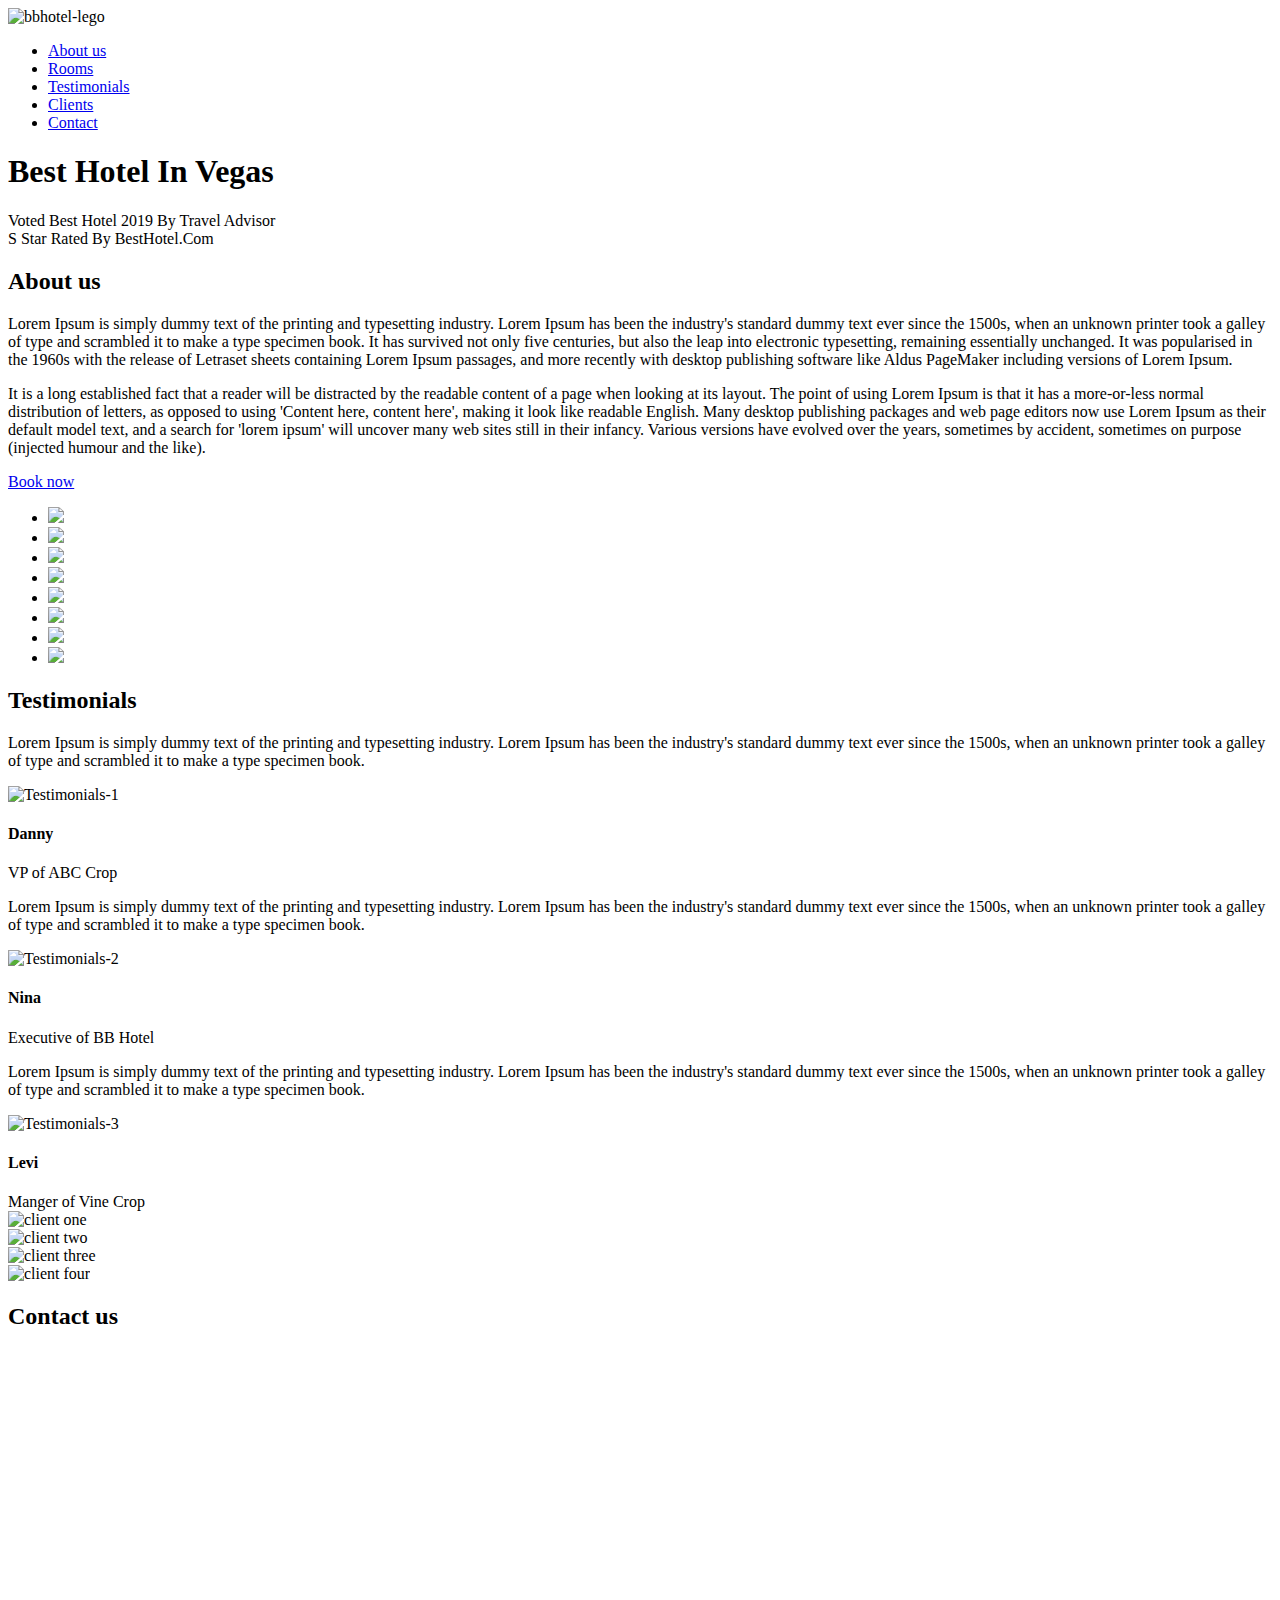
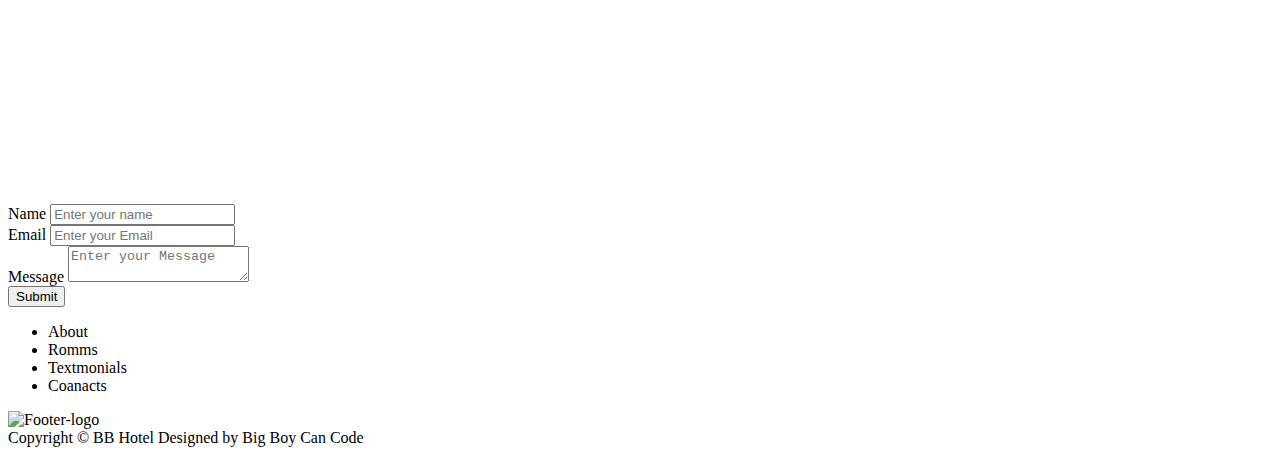
==== bb-hotel/index.html @ 2e072cdc "feat: remove quote" ====
<!DOCTYPE html>
<html lang="en">

<head>
    <meta charset="UTF-8">
    <meta http-equiv="X-UA-Compatible" content="IE=edge">
    <meta name="viewport" content="width=device-width, initial-scale=1.0">
    <title>Welcome to BB hotel</title>
    <link rel="stylesheet" href="https://cdnjs.cloudflare.com/ajax/libs/normalize/8.0.1/normalize.css">
    <script src="https://kit.fontawesome.com/57742c2c2e.js" crossorigin="anonymous"></script>
    <link rel="stylesheet" href="src/style.css">
</head>

<body>
    <nav id="nav">
        <div class="container">
            <div class="row nav-container">
                <img src="./img/logo.png" alt="bbhotel-lego" class="nav-logo">
                <ul class="nav-list">
                    <li><a href="#about">About us</a></li>
                    <li><a href="#rooms">Rooms</a></li>
                    <li><a href="#testimonials">Testimonials</a></li>
                    <li><a href="#clients">Clients</a></li>
                    <li><a href="#contact">Contact</a></li>
                </ul>
                <div class="nav-menu">
                    <i class="fas fa-bars fa-2x"></i>
                </div>
            </div>
        </div>

        </ul>
    </nav>
    <header>
        <div class="header-container">
            <h1 class="header-h1">Best Hotel In Vegas</h1>
            <div class="subtitle">Voted Best Hotel 2019 By Travel Advisor</div>
            <div class="subtitle">S Star Rated By BestHotel.Com</div>
        </div>
    </header>

    <section id="about" class="pt-90 pb-90 ">
        <div class="container">
            <div class="h2-container">
                <h2 class="mb-30 ">About us</h2>
            </div>
            <p class="about-text">Lorem Ipsum is simply dummy text of the printing and typesetting industry. Lorem Ipsum
                has been the
                industry's standard dummy text ever since the 1500s, when an unknown printer took a galley of type and
                scrambled it to make a type specimen book. It has survived not only five centuries, but also the leap
                into
                electronic typesetting, remaining essentially unchanged. It was popularised in the 1960s with the
                release of
                Letraset sheets containing Lorem Ipsum passages, and more recently with desktop publishing software like
                Aldus PageMaker including versions of Lorem Ipsum.</p>
            <p class="mt-20 about-text">It is a long established fact that a reader will be distracted by the readable
                content of a page when
                looking
                at its layout. The point of using Lorem Ipsum is that it has a more-or-less normal distribution of
                letters,
                as opposed to using 'Content here, content here', making it look like readable English. Many desktop
                publishing packages and web page editors now use Lorem Ipsum as their default model text, and a search
                for
                'lorem ipsum' will uncover many web sites still in their infancy. Various versions have evolved over the
                years, sometimes by accident, sometimes on purpose (injected humour and the like).</p>

            <div class="mt-20 text-center"><a href="#" class="btn btn-outline">Book now</a>
            </div>
        </div>
    </section>

    <section id="rooms">
        <div class="row">
            <ul class="hotel-showcase">
                <li><img src="./img/rooms-1.jpg" class="hotel-photo"></li>
                <li><img src="./img/rooms-2.jpg" class="hotel-photo"></li>
                <li><img src="./img/rooms-3.jpg" class="hotel-photo"></li>
                <li><img src="./img/rooms-4.jpg" class="hotel-photo"></li>
                <li><img src="./img/rooms-5.jpg" class="hotel-photo"></li>
                <li><img src="./img/rooms-6.jpg" class="hotel-photo"></li>
                <li><img src="./img/rooms-7.jpg" class="hotel-photo"></li>
                <li><img src="./img/rooms-8.jpg" class="hotel-photo"></li>
            </ul>
        </div>
    </section>
    <section id="testimonials" class="pt-90 pb-90">
        <div class="container">
            <div class="h2-container">
                <h2 class="mb-30 ">Testimonials</h2>
            </div>
            <div class="row">
                <div class="col-md-4">
                    <div class="testimonial-card">
                        <p class="testimonial-card-text">
                            Lorem Ipsum is simply dummy text of the printing and typesetting industry. Lorem Ipsum has
                            been
                            the industry's standard dummy text ever since the 1500s, when an unknown printer took a
                            galley
                            of type and scrambled it to make a type specimen book.
                        </p>
                        <div class="testmonial-card-info text-center">
                            <img src="./img/boy.png" alt="Testimonials-1" class="testimonial-card-img">
                            <h4 class="testimonial-card-name">Danny</h4>
                            <div class="testimonial-card-position">VP of ABC Crop</div>
                        </div>
                    </div>
                </div>
                <div class="col-md-4">
                    <div class="testimonial-card">
                        <p class="testimonial-card-text">
                            Lorem Ipsum is simply dummy text of the printing and typesetting industry. Lorem Ipsum has
                            been
                            the industry's standard dummy text ever since the 1500s, when an unknown printer took a
                            galley
                            of type and scrambled it to make a type specimen book.
                        </p>
                        <div class="testmonial-card-info text-center">
                            <img src="./img/girl.png" alt="Testimonials-2" class="testimonial-card-img">
                            <h4 class="testimonial-card-name">Nina</h4>
                            <div class="testimonial-card-position">Executive of BB Hotel</div>
                        </div>
                    </div>
                </div>
                <div class="col-md-4">
                    <div class="testimonial-card " style="margin-bottom: 0;">
                        <p class="testimonial-card-text">
                            Lorem Ipsum is simply dummy text of the printing and typesetting industry. Lorem Ipsum has
                            been
                            the industry's standard dummy text ever since the 1500s, when an unknown printer took a
                            galley
                            of type and scrambled it to make a type specimen book.
                        </p>
                        <div class="testmonial-card-info text-center">
                            <img src="./img/man.png" alt="Testimonials-3" class="testimonial-card-img">
                            <h4 class="testimonial-card-name">Levi</h4>
                            <div class="testimonial-card-position">Manger of Vine Crop</div>
                        </div>
                    </div>
                </div>
            </div>
        </div>
    </section>
    <section id="clients" class="pt-60 pb-60 clients">
        <div class="container">
            <div class="row">
                <div class="col-md-3 col-sm-6">
                    <img src="./img/client-1.png" alt="client one" class="img-full">
                </div>
                <div class="col-md-3 col-sm-6">
                    <img src="./img/client-2.png" alt="client two" alt="client one">
                </div>
                <div class="col-md-3 col-sm-6">
                    <img src="./img/client-3.png" alt="client three" alt="client one">
                </div>
                <div class="col-md-3 col-sm-6">
                    <img src="./img/client-4.png" alt="client four" alt="client one">
                </div>

            </div>

        </div>

    </section>
    <section id="contact" class="pt-90 pb-90">
        <div class="container">
            <div class="h2-container">
                <h2 class="mb-60">Contact us</h2>
            </div>
            <div class="row">
                <div class="col-md-6 mb-30">
                    <div class="google-maps">
                        <iframe
                            src="https://www.google.com/maps/embed?pb=!1m18!1m12!1m3!1d3700.9363186832024!2d120.81585781514889!3d21.936999461527126!2m3!1f0!2f0!3f0!3m2!1i1024!2i768!4f13.1!3m3!1m2!1s0x3471b0d194be98e7%3A0x36cc311ba183a36f!2z5aK-5LiB56aP5a655aSn6aOv5bqX!5e0!3m2!1szh-TW!2stw!4v1658566426615!5m2!1szh-TW!2stw"
                            width="600" height="450" style="border:0;" allowfullscreen="" loading="lazy"
                            referrerpolicy="no-referrer-when-downgrade"></iframe>
                    </div>
                </div>
                <div class="col-md-6">
                    <form action="">
                        <div class="form-group">
                            <label for="">Name</label>
                            <input type="text" class="form-input" placeholder="Enter your name" required>
                        </div>
                        <div class="form-group">
                            <label for="">Email</label>
                            <input type="text" class="form-input" placeholder="Enter your Email" required>
                        </div>
                        <div class="form-group">
                            <label for="">Message</label>
                            <textarea class="form-input" placeholder="Enter your Message" required></textarea>
                        </div>
                        <div class="form-group text-center">
                            <button class="btn btn-full ">Submit</a></button>
                        </div>
                    </form>
    </section>
    <footer class="pb-60 pt-60">
        <div class="container">
            <div class="row text-center">
                <ul class="footer-list ">
                    <li>About</li>
                    <li>Romms</li>
                    <li>Textmonials</li>
                    <li>Coanacts</li>
                </ul>
                <img src="./img/footer-logo.png" alt="Footer-logo" class="footer-logo">
            </div>
        </div>
    </footer>
    <div class="copyright pb-20 pt-20 text-center">Copyright © BB Hotel Designed by Big Boy Can Code</div>
    <a href="#nav" class="srollTopBtn"><i class="fas fa-angle-up fa-2x"></i></a>

    <script src=" https://code.jquery.com/jquery-2.2.4.min.js"
        integrity="sha256-BbhdlvQf/xTY9gja0Dq3HiwQF8LaCRTXxZKRutelT44=" crossorigin="anonymous"></script>
    </script>
    <script src="./src/script.js">

    </script>
</body>

</html>
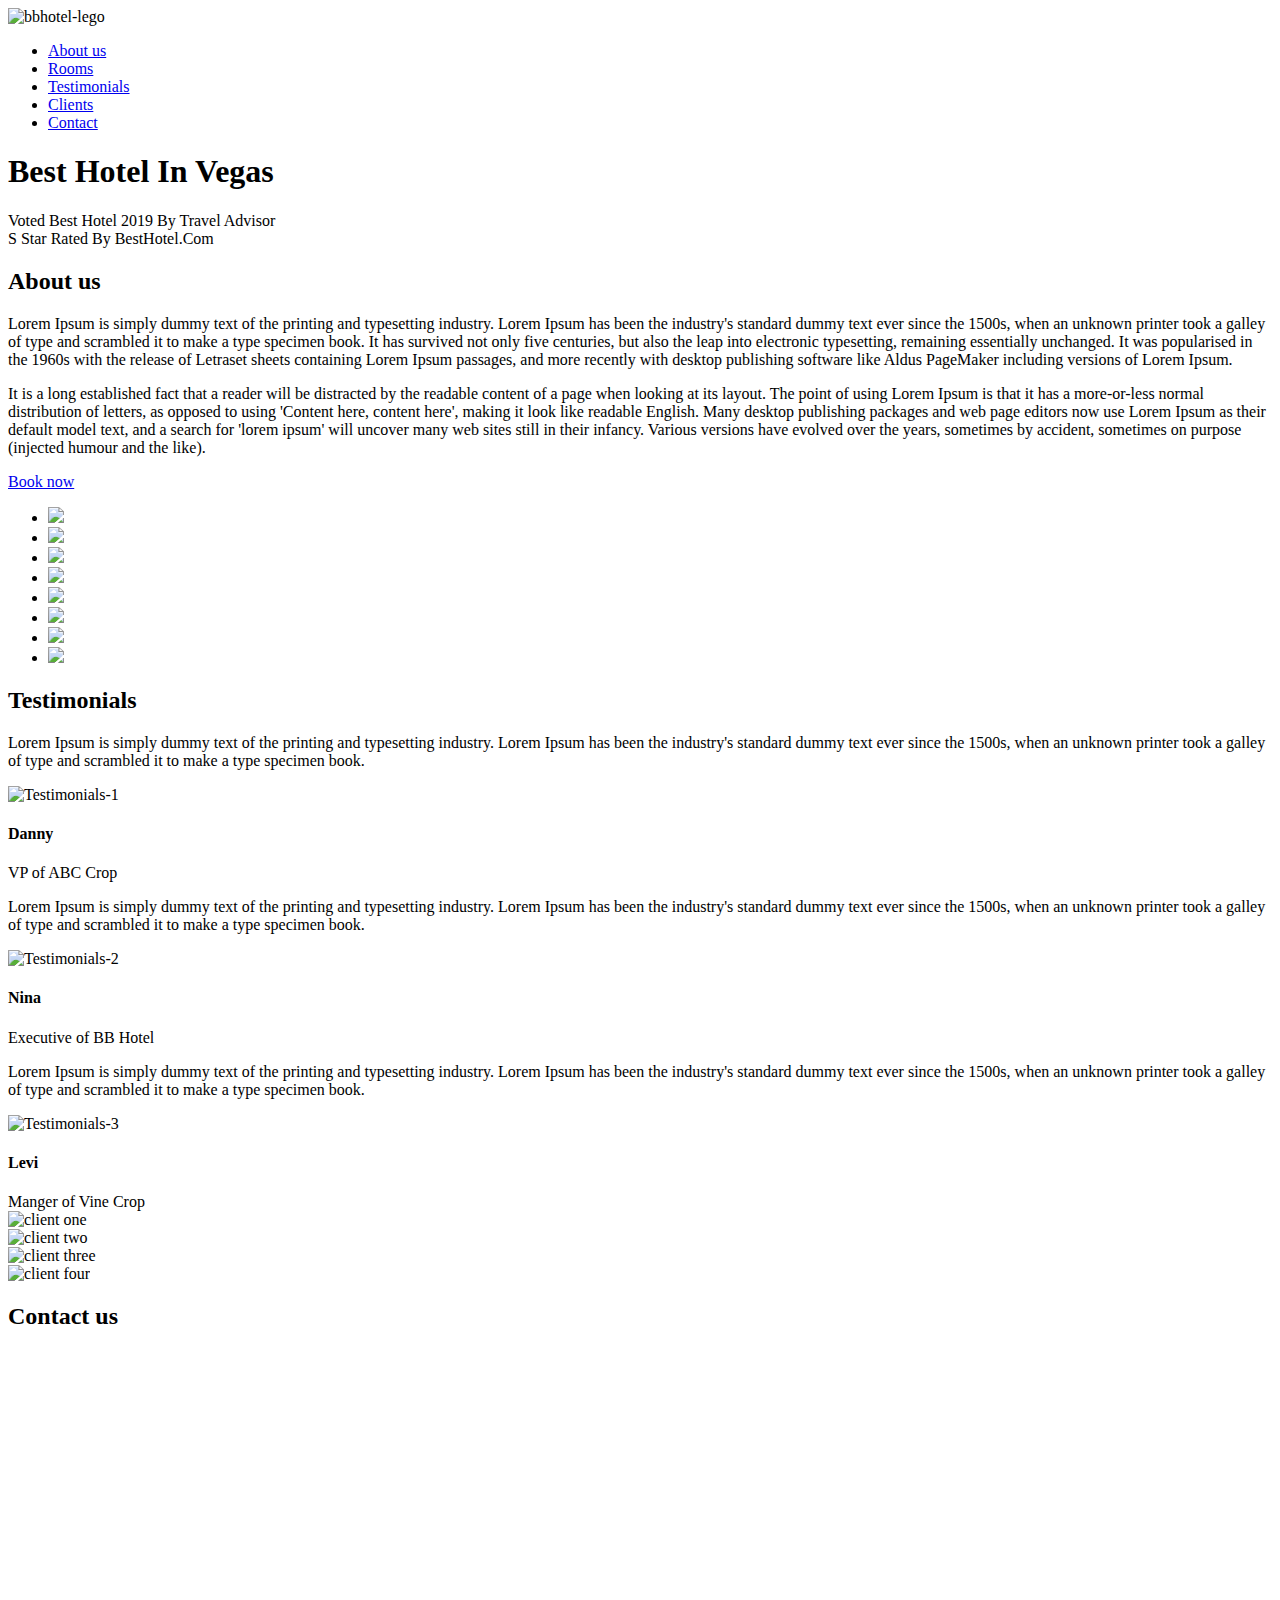
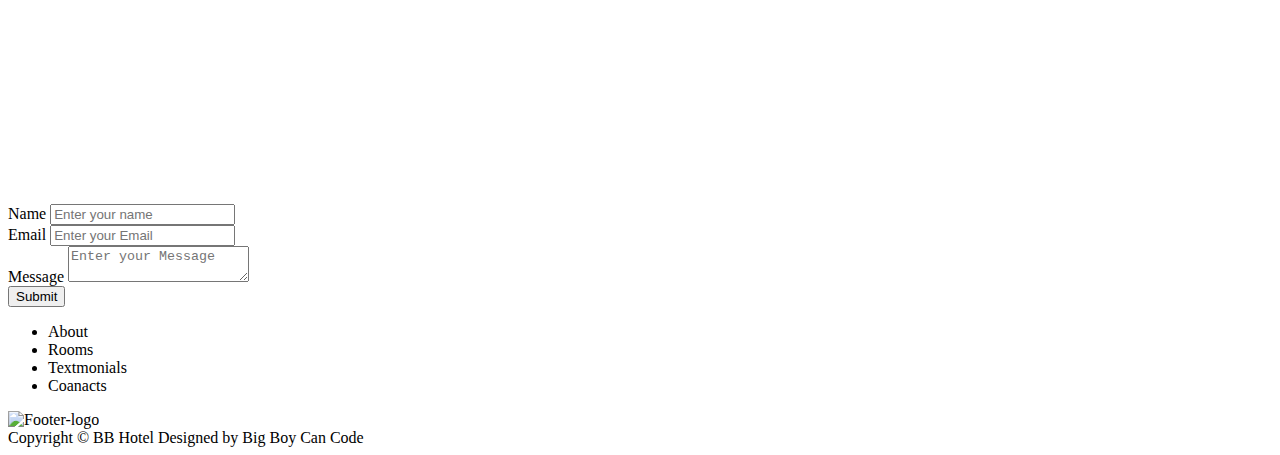
==== commit ff938698: "feat: fix wrong word" ====
--- a/bb-hotel/index.html
+++ b/bb-hotel/index.html
@@ -199,7 +199,7 @@
             <div class="row text-center">
                 <ul class="footer-list ">
                     <li>About</li>
-                    <li>Romms</li>
+                    <li>Rooms</li>
                     <li>Textmonials</li>
                     <li>Coanacts</li>
                 </ul>
